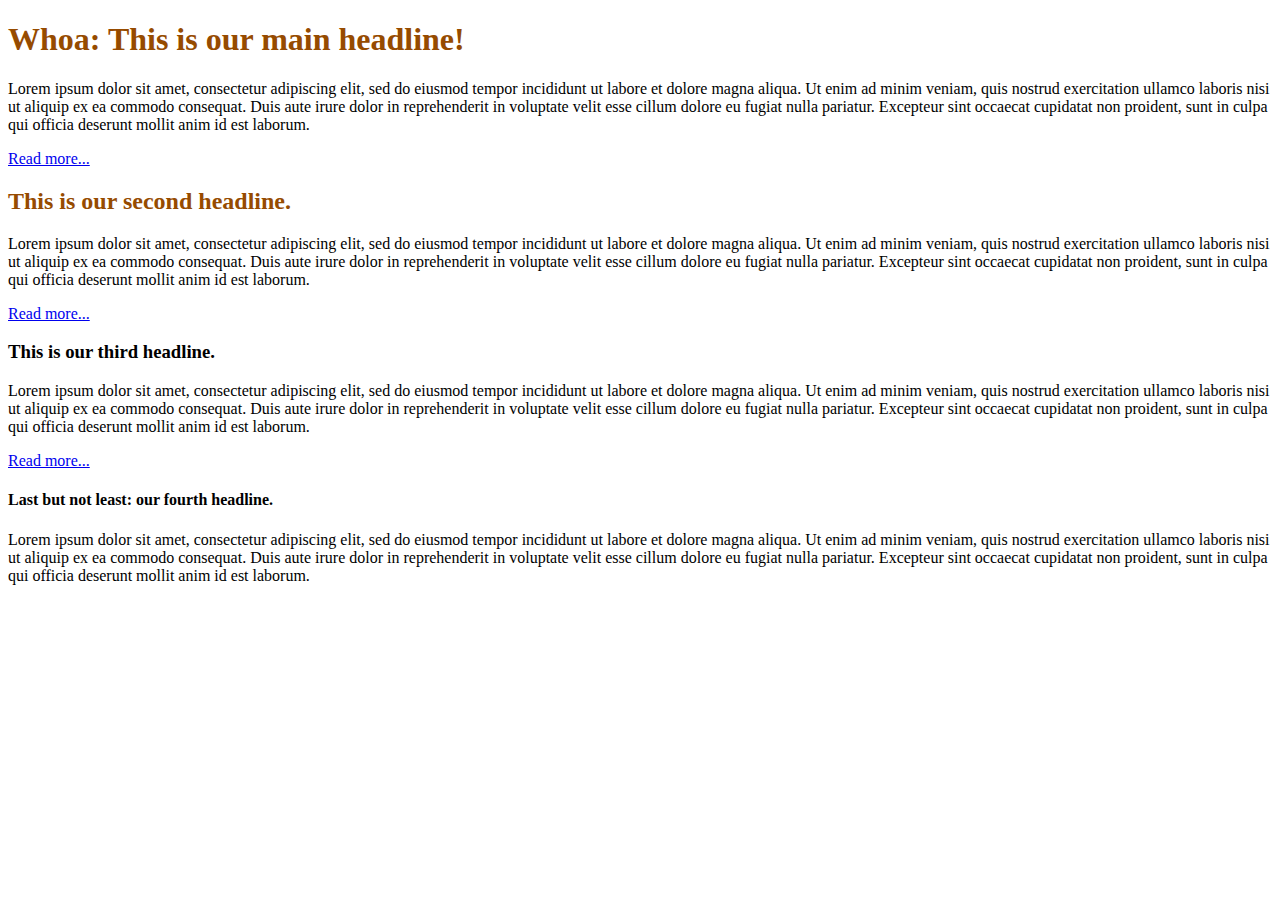
==== unit_4/index.html @ f67db4cd "Uploaded Unit 4" ====
<!DOCTYPE html>
<html>

<head>
	<title> News Bulletin</title>
	<link rel="stylesheet" type="text/css" href="style.css">
</head>
<body>
<h1> Whoa: This is our main headline! </h1>
<p>Lorem ipsum dolor sit amet, consectetur adipiscing elit, sed do eiusmod tempor incididunt ut labore et dolore magna aliqua. Ut enim ad minim veniam, quis nostrud exercitation ullamco laboris nisi ut aliquip ex ea commodo consequat. Duis aute irure dolor in reprehenderit in voluptate velit esse cillum dolore eu fugiat nulla pariatur. Excepteur sint occaecat cupidatat non proident, sunt in culpa qui officia deserunt mollit anim id est laborum.</p> 
<a href="www.kelseywilbon.com">Read more...</a>

<h2> This is our second headline. </h2>
<p>Lorem ipsum dolor sit amet, consectetur adipiscing elit, sed do eiusmod tempor incididunt ut labore et dolore magna aliqua. Ut enim ad minim veniam, quis nostrud exercitation ullamco laboris nisi ut aliquip ex ea commodo consequat. Duis aute irure dolor in reprehenderit in voluptate velit esse cillum dolore eu fugiat nulla pariatur. Excepteur sint occaecat cupidatat non proident, sunt in culpa qui officia deserunt mollit anim id est laborum.</p> 

<a href="www.kelseywilbon.com">Read more...</a>

<h3> This is our third headline.</h3>
<p>Lorem ipsum dolor sit amet, consectetur adipiscing elit, sed do eiusmod tempor incididunt ut labore et dolore magna aliqua. Ut enim ad minim veniam, quis nostrud exercitation ullamco laboris nisi ut aliquip ex ea commodo consequat. Duis aute irure dolor in reprehenderit in voluptate velit esse cillum dolore eu fugiat nulla pariatur. Excepteur sint occaecat cupidatat non proident, sunt in culpa qui officia deserunt mollit anim id est laborum.</p> 

<a href="www.kelseywilbon.com">Read more...</a>

<h4> Last but not least: our fourth headline.</h4>
<p>Lorem ipsum dolor sit amet, consectetur adipiscing elit, sed do eiusmod tempor incididunt ut labore et dolore magna aliqua. Ut enim ad minim veniam, quis nostrud exercitation ullamco laboris nisi ut aliquip ex ea commodo consequat. Duis aute irure dolor in reprehenderit in voluptate velit esse cillum dolore eu fugiat nulla pariatur. Excepteur sint occaecat cupidatat non proident, sunt in culpa qui officia deserunt mollit anim id est laborum.</p> 

</body>
</html>
---- unit_4/style.css ----
h1 {
    color: #964B00;
}
h2 { 
    color: #964B00;
}

background-color {
    color: #000000
}
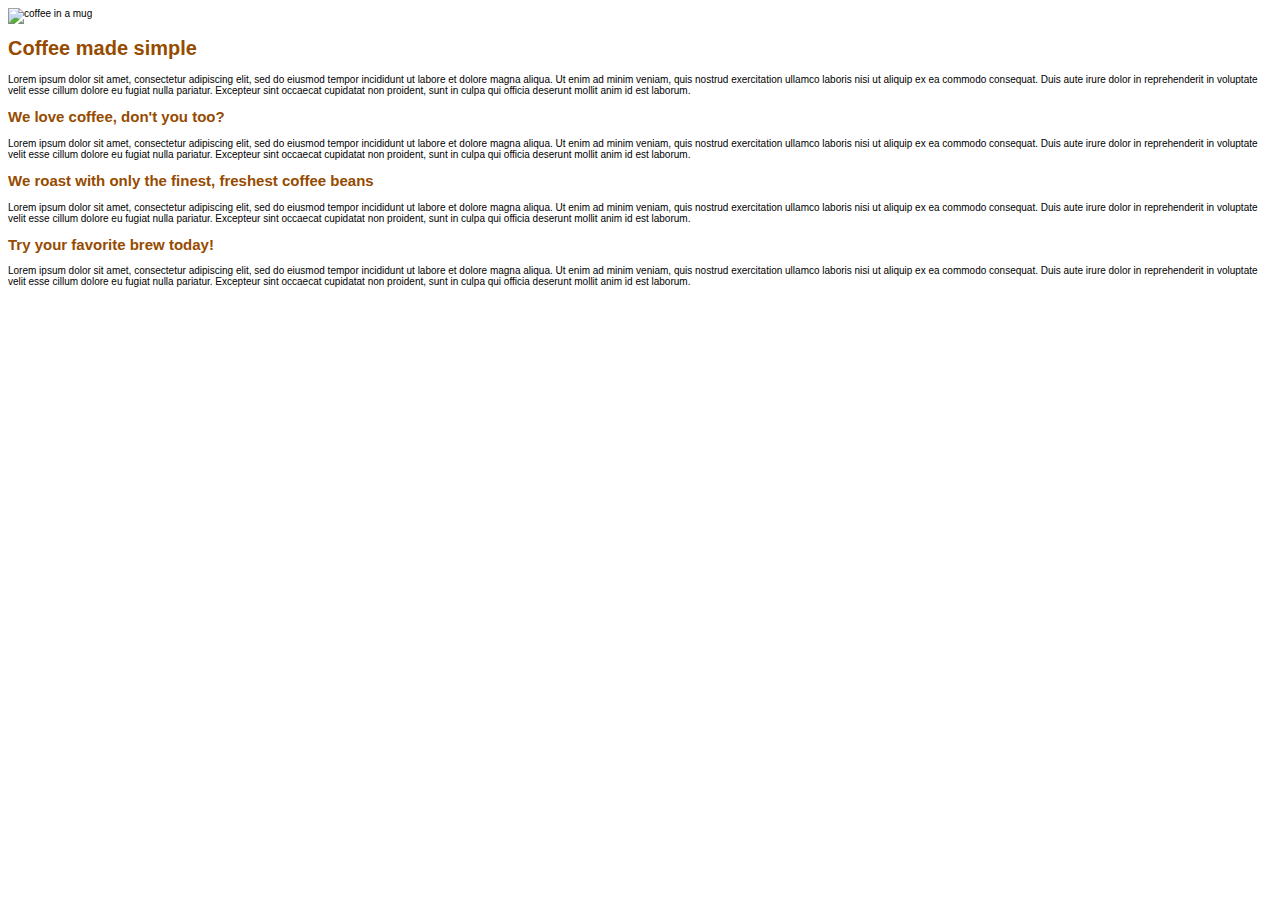
==== commit 944826de: "Unit 4" ====
--- a/unit_4/index.html
+++ b/unit_4/index.html
@@ -2,25 +2,24 @@
 <html>
 
 <head>
-	<title> News Bulletin</title>
+	<title>Make Every Coffee Count</title>
 	<link rel="stylesheet" type="text/css" href="style.css">
 </head>
+
 <body>
-<h1> Whoa: This is our main headline! </h1>
-<p>Lorem ipsum dolor sit amet, consectetur adipiscing elit, sed do eiusmod tempor incididunt ut labore et dolore magna aliqua. Ut enim ad minim veniam, quis nostrud exercitation ullamco laboris nisi ut aliquip ex ea commodo consequat. Duis aute irure dolor in reprehenderit in voluptate velit esse cillum dolore eu fugiat nulla pariatur. Excepteur sint occaecat cupidatat non proident, sunt in culpa qui officia deserunt mollit anim id est laborum.</p> 
-<a href="www.kelseywilbon.com">Read more...</a>
+	<img src="images/coffeeheroimage.jpg" alt="coffee in a mug" width="1500" height="900">
 
-<h2> This is our second headline. </h2>
+<h1>Coffee made simple</h1>
 <p>Lorem ipsum dolor sit amet, consectetur adipiscing elit, sed do eiusmod tempor incididunt ut labore et dolore magna aliqua. Ut enim ad minim veniam, quis nostrud exercitation ullamco laboris nisi ut aliquip ex ea commodo consequat. Duis aute irure dolor in reprehenderit in voluptate velit esse cillum dolore eu fugiat nulla pariatur. Excepteur sint occaecat cupidatat non proident, sunt in culpa qui officia deserunt mollit anim id est laborum.</p> 
 
-<a href="www.kelseywilbon.com">Read more...</a>
-
-<h3> This is our third headline.</h3>
+<h2> We love coffee, don't you too? </h2>
 <p>Lorem ipsum dolor sit amet, consectetur adipiscing elit, sed do eiusmod tempor incididunt ut labore et dolore magna aliqua. Ut enim ad minim veniam, quis nostrud exercitation ullamco laboris nisi ut aliquip ex ea commodo consequat. Duis aute irure dolor in reprehenderit in voluptate velit esse cillum dolore eu fugiat nulla pariatur. Excepteur sint occaecat cupidatat non proident, sunt in culpa qui officia deserunt mollit anim id est laborum.</p> 
 
-<a href="www.kelseywilbon.com">Read more...</a>
 
-<h4> Last but not least: our fourth headline.</h4>
+<h2>We roast with only the finest, freshest coffee beans</h2>
+<p>Lorem ipsum dolor sit amet, consectetur adipiscing elit, sed do eiusmod tempor incididunt ut labore et dolore magna aliqua. Ut enim ad minim veniam, quis nostrud exercitation ullamco laboris nisi ut aliquip ex ea commodo consequat. Duis aute irure dolor in reprehenderit in voluptate velit esse cillum dolore eu fugiat nulla pariatur. Excepteur sint occaecat cupidatat non proident, sunt in culpa qui officia deserunt mollit anim id est laborum.</p> 
+
+<h2>Try your favorite brew today!</h2>
 <p>Lorem ipsum dolor sit amet, consectetur adipiscing elit, sed do eiusmod tempor incididunt ut labore et dolore magna aliqua. Ut enim ad minim veniam, quis nostrud exercitation ullamco laboris nisi ut aliquip ex ea commodo consequat. Duis aute irure dolor in reprehenderit in voluptate velit esse cillum dolore eu fugiat nulla pariatur. Excepteur sint occaecat cupidatat non proident, sunt in culpa qui officia deserunt mollit anim id est laborum.</p> 
 
 </body>
--- a/unit_4/style.css
+++ b/unit_4/style.css
@@ -1,8 +1,13 @@
 h1 {
     color: #964B00;
+    font: Georgia
 }
 h2 { 
     color: #964B00;
+    font: Georgia
+}
+body {
+    font: normal 10px Verdana, Arial, sans-serif;
 }
 
 background-color {
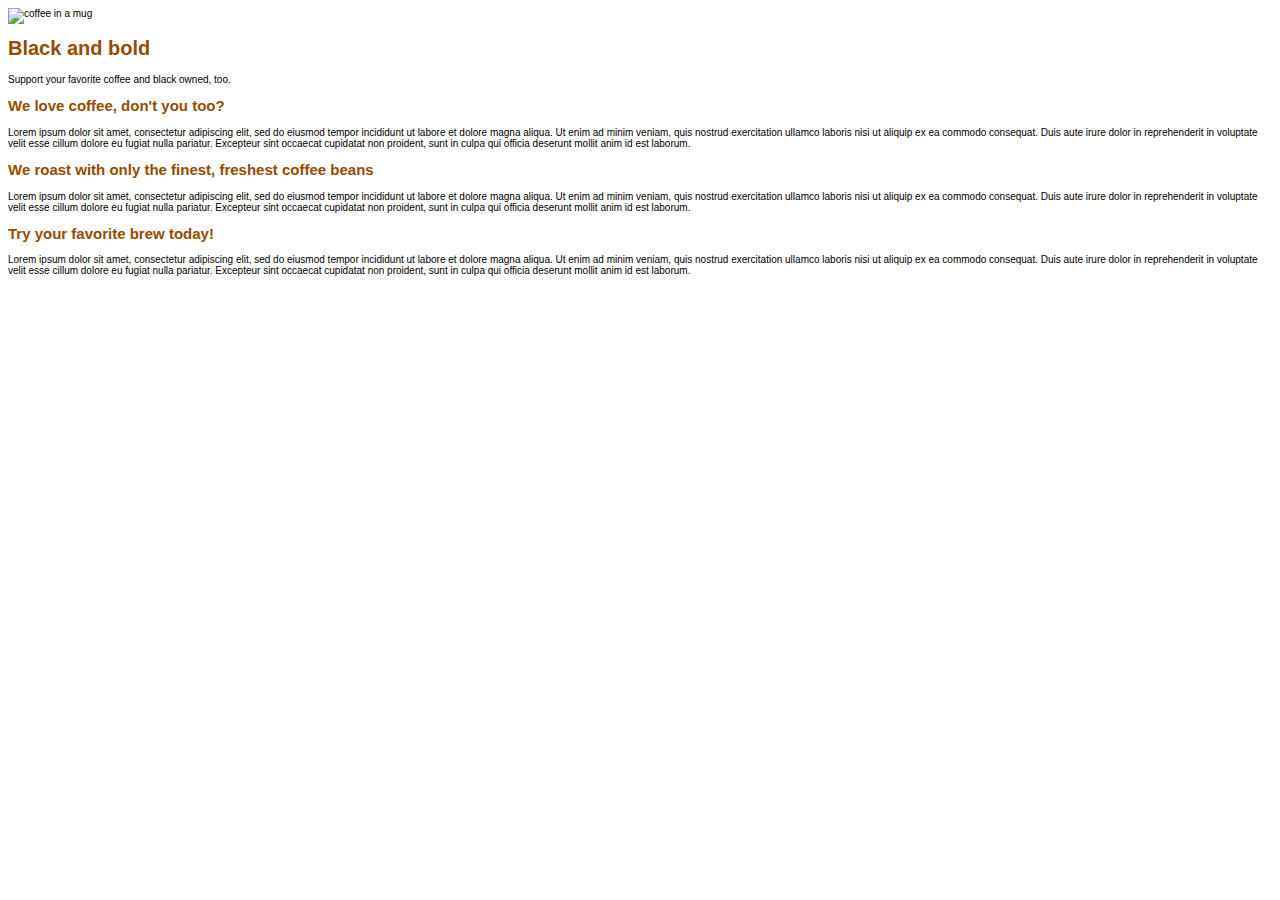
==== commit 1b2aa7b3: "Unit 5" ====
--- a/unit_4/index.html
+++ b/unit_4/index.html
@@ -2,15 +2,15 @@
 <html>
 
 <head>
-	<title>Make Every Coffee Count</title>
+	<title>We like our coffee Black</title>
 	<link rel="stylesheet" type="text/css" href="style.css">
 </head>
 
 <body>
 	<img src="images/coffeeheroimage.jpg" alt="coffee in a mug" width="1500" height="900">
 
-<h1>Coffee made simple</h1>
-<p>Lorem ipsum dolor sit amet, consectetur adipiscing elit, sed do eiusmod tempor incididunt ut labore et dolore magna aliqua. Ut enim ad minim veniam, quis nostrud exercitation ullamco laboris nisi ut aliquip ex ea commodo consequat. Duis aute irure dolor in reprehenderit in voluptate velit esse cillum dolore eu fugiat nulla pariatur. Excepteur sint occaecat cupidatat non proident, sunt in culpa qui officia deserunt mollit anim id est laborum.</p> 
+<h1>Black and bold</h1>
+<p>Support your favorite coffee and black owned, too.</p> 
 
 <h2> We love coffee, don't you too? </h2>
 <p>Lorem ipsum dolor sit amet, consectetur adipiscing elit, sed do eiusmod tempor incididunt ut labore et dolore magna aliqua. Ut enim ad minim veniam, quis nostrud exercitation ullamco laboris nisi ut aliquip ex ea commodo consequat. Duis aute irure dolor in reprehenderit in voluptate velit esse cillum dolore eu fugiat nulla pariatur. Excepteur sint occaecat cupidatat non proident, sunt in culpa qui officia deserunt mollit anim id est laborum.</p> 
